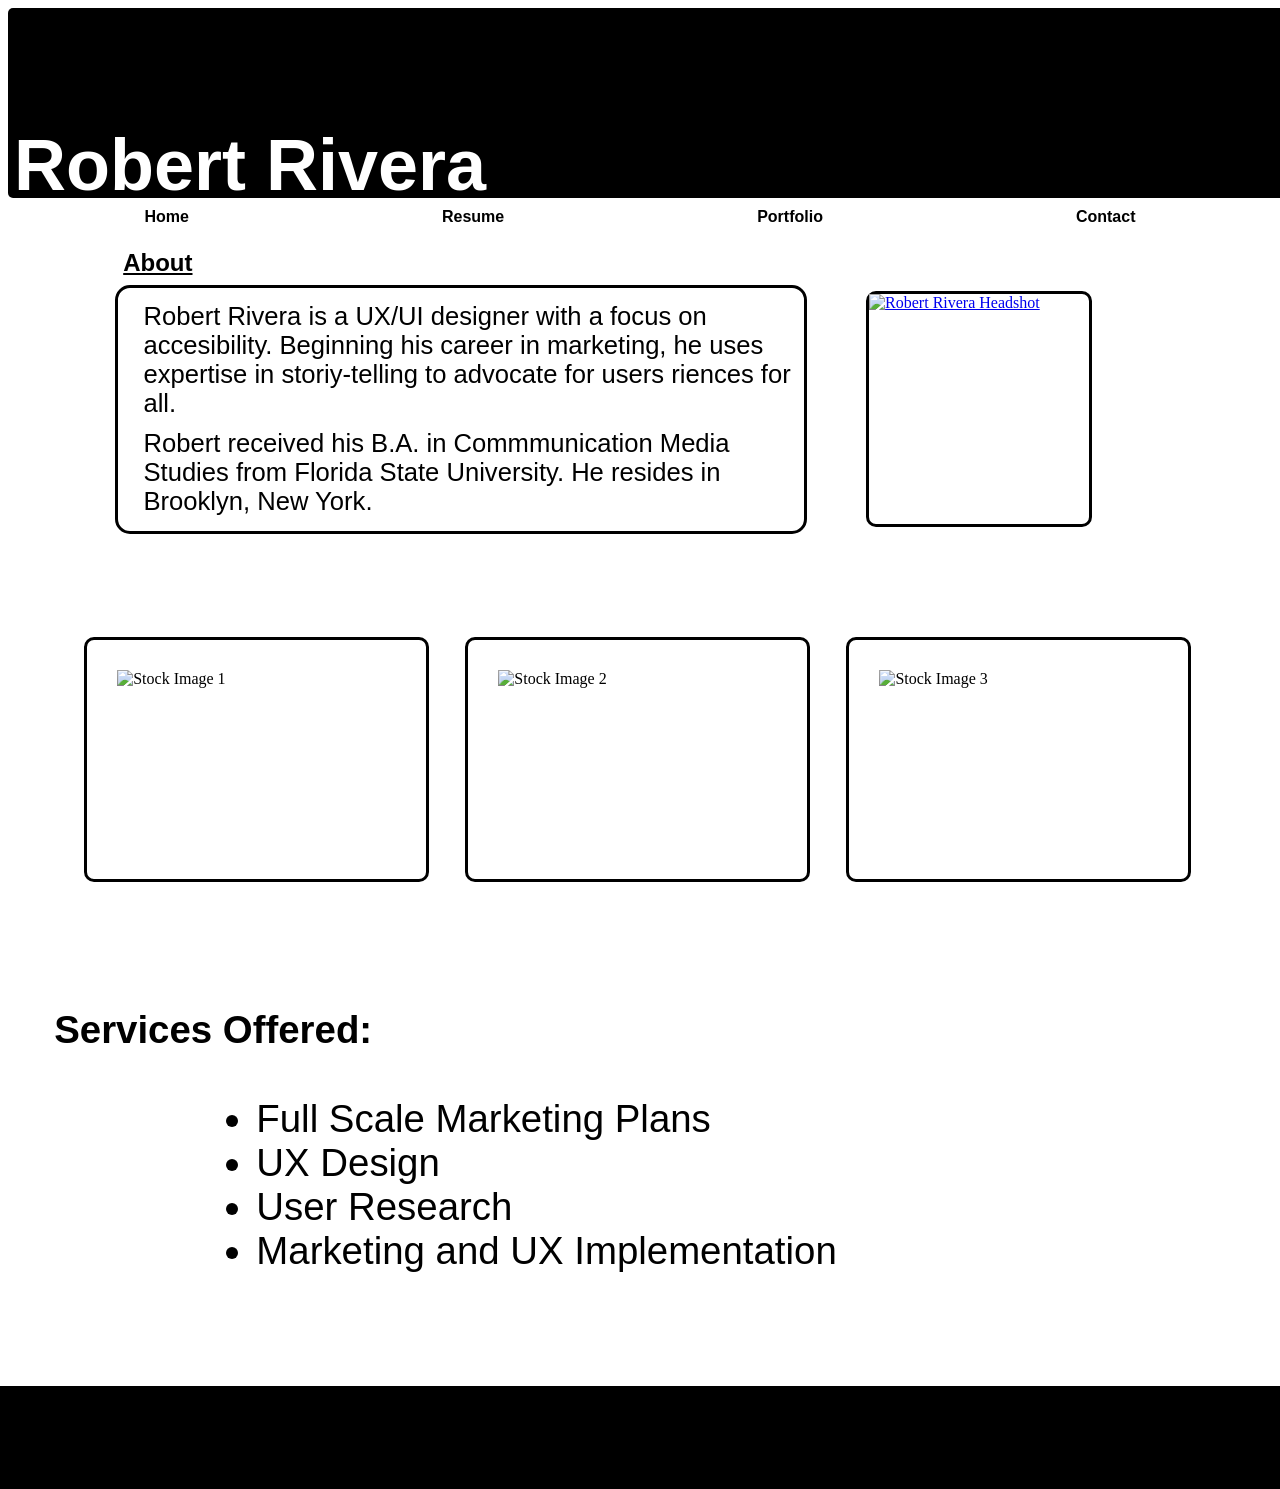
==== index.html @ d47c9785 "Add files via upload" ====
<!DOCTYPE html>
<html lang=eng>
    <head> 
<meta charset="UTF-8">
<meta name="viewport" content="width=device-width, initial-scale=1.0">
    <title> Robert Rivera Portfoliio </title>
      <link rel="stylesheet" href="index.css">
    </head>
<body>
    <div id="header">
    <div id="headertext">
    <h1>Robert Rivera</h1>
    </div>
    </div>
    <nav>
    <a href="https://rriver16-byte.github.io/INFO654/index.html">Home</a>
    <a href="https://rriver16-byte.github.io/INFO654/resume.html">Resume</a>
    <a href="https://rriver16-byte.github.io/INFO654/portfolio.html">Portfolio</a>
    <a href="https://rriver16-byte.github.io/INFO654/contact.html">Contact</a>
    </nav>


    <h2>About</h2>
    <div id="largecontainer1" class="column1">
    <div id= "container">
    <div id="lefttextbox">
    <div id="upperlefttext">
    <p>Robert Rivera is a UX/UI designer with a focus on accesibility. 
    Beginning his career in marketing, 
    he uses expertise in storiy-telling to advocate 
    for users riences for all.</p>
        </div>
    <div id="bottomlefttext"> 
    <p class="p">Robert received his B.A. in Commmunication Media Studies from 
    Florida State University. He resides in Brooklyn, New York.  </p>
    </div> 
        </div>
     </div>
    <div id="container2" width=100%>
        <a href= "https://www.linkedin.com/in/robert-rivera2015/">
        <img class="container2" src="robertheadshot.jpeg" alt="Robert Rivera Headshot" width=100% >
   </a>
            </div>
    </div>
    
<div id="imgcontainer">
<div class="row">
  <div class="column">
    <img src="stockimg1.jpg" alt="Stock Image 1" style="width:100%">
  </div>
  <div class="column">
    <img src="stockimg2.jpg" alt="Stock Image 2" style="width:115%">
  </div>
  <div class="column">
    <img src="stockimg3.jp" alt="Stock Image 3" style="width:115%">
  </div>
</div>
</div>
    
        <h3> Services Offered:</h3>
    <ul> 
        <li>Full Scale Marketing Plans</li> 
        <li>UX Design</li> 
        <li>User Research</li>
        <li>Marketing and UX Implementation </li>
    </ul>
    

<h3 class="footer"></h3>
        

<h1></h1>
    
</body>


</html>
---- index.css ----
#header {width: 108%; 
        text-align: left;
        border-radius:5px;
        margin: -60; 
        font-family: sans-serif; 
        font-size: x-large; 
        color:white;    
        padding: 6px}

a:hover {color: blue}
a:visited {color: purple}

#header {background-color: black;}

#headertext {position: relative; 
            top: 62px; 
            font-size: 36px}

.row1{display:flex}

.column1{flex:32%}

img {height: 100%; padding: -5vw}

#largecontainer1 {margin:1vw; 
                margin-left: 0;
                margin-top: 0;
                margin-right: 0;
                padding-right: -28vw;
                width: 88vw;
                height:20vw; 
                display:flex;
                justify-content: space-around;
                gap:-1vw;}

#container {height: 19vw; 
            margin:13px; 
            width: 61vw}

#container2 {
    height: 18vw; 
    margin-left: -6vw;
    margin-right: 0;
    margin-top: 1vw;
    margin-bottom: 1vw;
    padding-left: 0;
    width: 17vw;
    padding-right: 2px;
    border: solid; 
    border-radius: 10px;}
    

.textbox { display:inline-flex;
    width:9vw;
min-height: 121px;
font-family: sans-serif }

#lefttextbox {margin:-6px;
        margin-left: 4vw;
       padding-right: -18vw;
        padding-left:1vw; 
        height:19vw; 
        border:3px solid black;     
        width:52.6vw;  
        display:inline-flexbox;
        border-radius: 15px;
        font-family: sans-serif}

#upperlefttext {margin:-2vw;
        margin-left: -6vw; 
        padding-left:-42px; 
        margin-bottom: 01vw;
        padding: 3vw;
        margin-top: -2vw;
        height:7vw;     
        width:60vw;  
        display: flexbox;
        border-radius: 10px}

#bottomlefttext {margin:-6vw;
        margin-left: -3vw; 
        margin-right:34vw;
        padding: 0;
        padding-top: 5vw;
        height:7vw;     
        width:65vw;  
        display: flexbox;
        border-radius: 10px}





.footer {padding: 4vw; 
    position: absolute;
    width: 100%; 
    text-align: center; 
    font-weight:bold; 
    font-size: xx-large; 
    background-color: black;
    color: white;
    border-radius: 10px;
    margin: -32px; 
    margin-top:8vw; 
    margin-bottom:-3vw;}

#footer:hover {color: gray}


.row {display: flex;
        width: 112%;
        height: 14vw;
    margin-left: 25px; }

.column {flex:50 auto;
    padding: 30px; 
    display:flex; 
    height: 100%; 
    width: 100%; 
    border: solid;
    margin-right: 36px;
    border-radius: 10px;}

#imgcontainer {align-content: center;
            padding-left: -10vw;
            padding-right: 5vw;
            padding-bottom: -23vw;
             margin-right: 10vw;
            margin-left: 4vw;
            margin-bottom: -6vw;
            margin-top: -3vw;
            height: 34VW;
            padding: -30vw;}



nav { display:flex;
  justify-content:space-around;  
  padding: 10px; 
  margin: 0;
  font-family:sans-serif;
  color: black}

nav a {text-decoration:none; 
      color:black; 
        font-weight:bold}

navright {justify-content:space-around; 
  list-style: none; 
  padding: 10px; 
  margin: 0;
    font-family:sans-serif;}

h2{font-family: sans-serif;
   margin: 9vw; 
    margin-top: 1vw;
   text-align:left; 
   margin-bottom: 1px; 
   text-decoration-line: underline;}

h3{text-indent: -1vw; 
    margin: 25px;
    margin-top: 11vw;
    margin-bottom: -7vw;
    margin-left:59px;
    float: left;
    font-family: sans-serif;
    font-size:3vw;}

ul {margin: 10px;
    margin-top: 12vw; 
    height:12vw;
    padding: 17vw; 
    margin-left: 2.4vw;
    font-family: sans-serif;
    font-size: 3vw;
    margin-bottom: 10px; 
    padding-bottom: 23px;
    padding-top:6vw}

p {font-size: 2vw;
margin-top: 1px; margin-bottom: 1px;margin-left: 4vw;margin-right: 4vw}
.p {font-size: 2vw;
margin-top: 0; 
    padding-bottom: -5vw;
    margin-left: 4vw;
    margin-right: 4vw;
    width:53vw;}
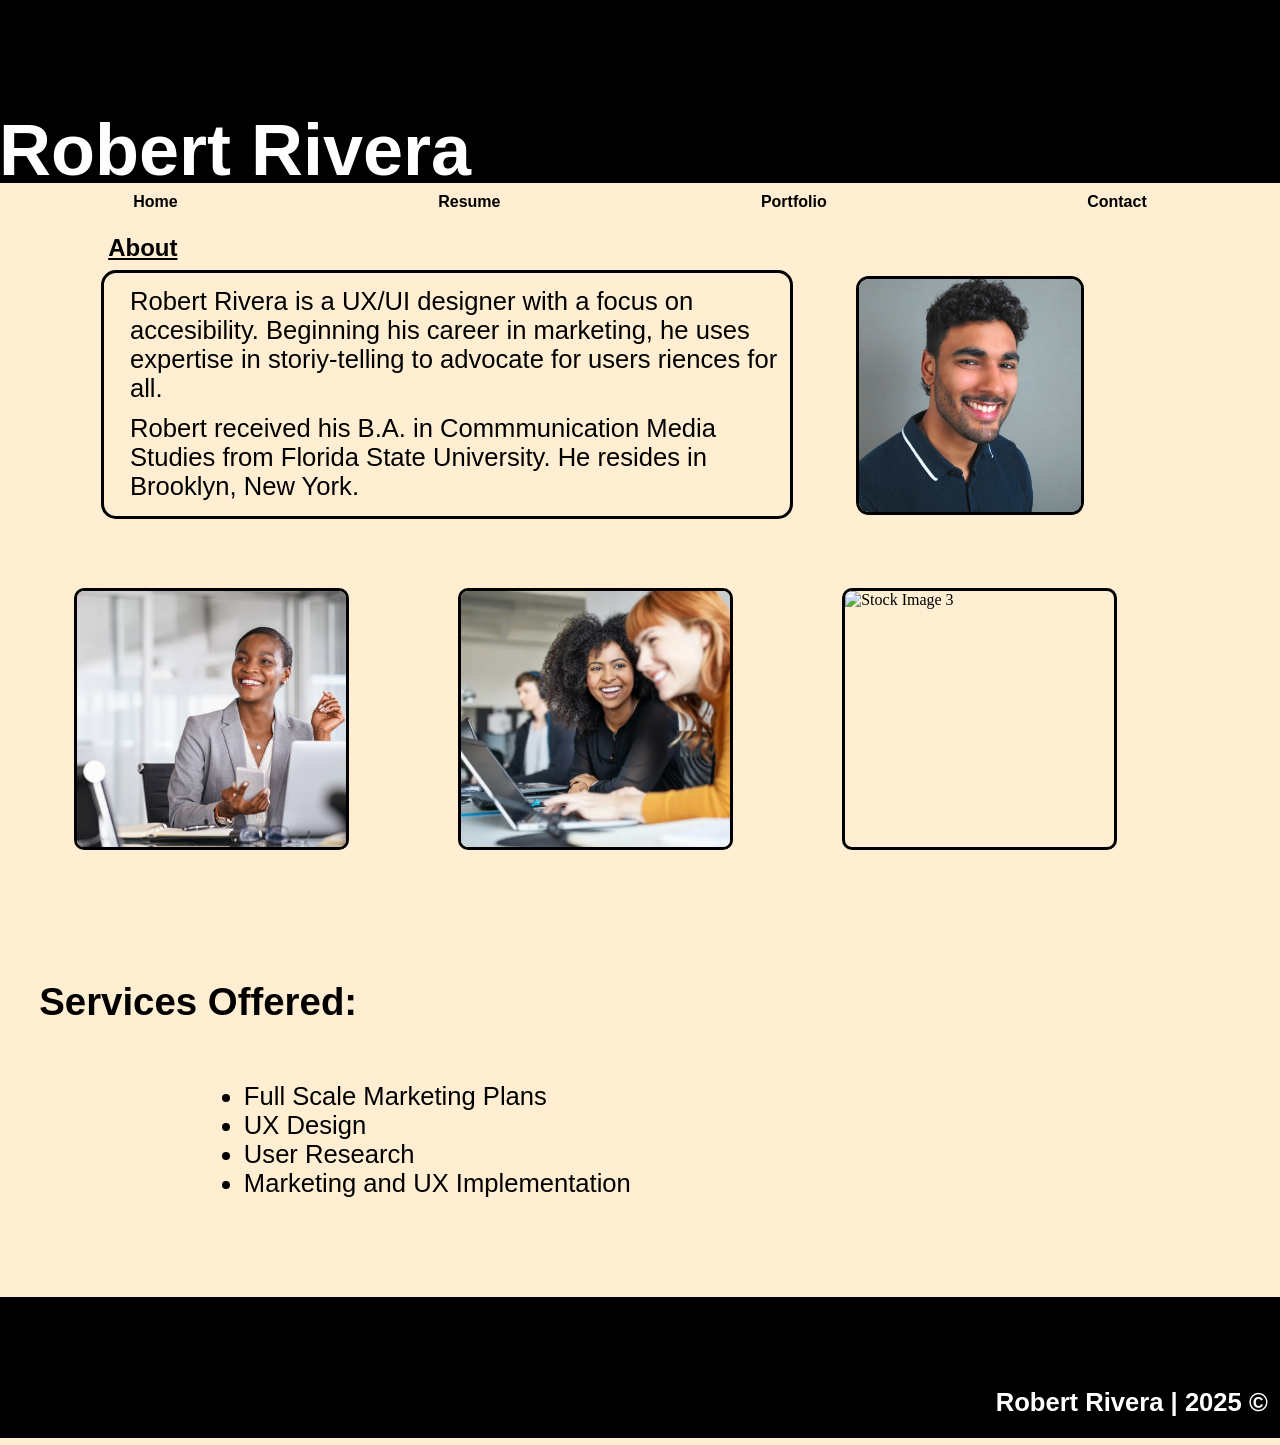
==== commit 5f78f0ac: "Add files via upload" ====
--- a/index.html
+++ b/index.html
@@ -13,7 +13,7 @@
     </div>
     </div>
     <nav>
-    <a href="https://rriver16-byte.github.io/INFO654/index.html">Home</a>
+    <a href="https://rriver16-byte.github.io/INFO654/">Home</a>
     <a href="https://rriver16-byte.github.io/INFO654/resume.html">Resume</a>
     <a href="https://rriver16-byte.github.io/INFO654/portfolio.html">Portfolio</a>
     <a href="https://rriver16-byte.github.io/INFO654/contact.html">Contact</a>
@@ -38,21 +38,21 @@
      </div>
     <div id="container2" width=100%>
         <a href= "https://www.linkedin.com/in/robert-rivera2015/">
-        <img class="container2" src="robertheadshot.jpeg" alt="Robert Rivera Headshot" width=100% >
+        <img class="container2img" src="images/robertheadshot.jpeg" alt="Robert Rivera Headshot"> 
    </a>
             </div>
     </div>
     
 <div id="imgcontainer">
 <div class="row">
-  <div class="column">
-    <img src="stockimg1.jpg" alt="Stock Image 1" style="width:100%">
+  <div class="column2">
+    <img class="imgcontainer" src="images/stockimg1.jpg" alt="Stock Image 1">
   </div>
-  <div class="column">
-    <img src="stockimg2.jpg" alt="Stock Image 2" style="width:115%">
+  <div class="column3">
+    <img src="images/stockimg2.jpg" alt="Stock Image 2" >
   </div>
-  <div class="column">
-    <img src="stockimg3.jp" alt="Stock Image 3" style="width:115%">
+  <div class="column4">
+    <img src="images/stockimg3.jpg" alt="Stock Image 3" >
   </div>
 </div>
 </div>
@@ -66,10 +66,11 @@
     </ul>
     
 
-<h3 class="footer"></h3>
-        
+<div id="footer">
+    <p class="footer">
+        Robert Rivera | 2025 © </p>
+    </div>
 
-<h1></h1>
     
 </body>
 
--- a/index.css
+++ b/index.css
@@ -10,30 +10,33 @@
 a:hover {color: blue}
 a:visited {color: purple}
 
+body {background-color: #ffeed2;
+        margin: -7px}
+
 #header {background-color: black;}
 
 #headertext {position: relative; 
             top: 62px; 
             font-size: 36px}
 
-.row1{display:flex}
-
-.column1{flex:32%}
-
-img {height: 100%; padding: -5vw}
+.row1{position: absolute;}
+
+.column1{flex:32%; }
+
 
 #largecontainer1 {margin:1vw; 
                 margin-left: 0;
                 margin-top: 0;
                 margin-right: 0;
-                padding-right: -28vw;
+                padding-right: 198vw;
+                padding: -4vw;
                 width: 88vw;
                 height:20vw; 
                 display:flex;
                 justify-content: space-around;
                 gap:-1vw;}
 
-#container {height: 19vw; 
+#container {height: 17vw; 
             margin:13px; 
             width: 61vw}
 
@@ -45,9 +48,25 @@
     margin-bottom: 1vw;
     padding-left: 0;
     width: 17vw;
-    padding-right: 2px;
-    border: solid; 
+    padding-right: 2px; 
     border-radius: 10px;}
+
+#container2 img {margin-left: 0;
+  width: 102%;
+  height: 101%;
+  object-fit:fill;
+border-radius: 1vw;
+    padding: -1vw;
+    border:solid black;
+}
+
+#container3 img {margin-left: 0;
+  width: 101%;
+  height: 101%;
+  object-fit:fill;
+border-radius: 1vw;
+    padding: -1vw;
+}
     
 
 .textbox { display:inline-flex;
@@ -91,48 +110,85 @@
 
 
 
-.footer {padding: 4vw; 
-    position: absolute;
-    width: 100%; 
-    text-align: center; 
+.footer {
+    position:relative;
+    text-align:right; 
     font-weight:bold; 
-    font-size: xx-large; 
-    background-color: black;
+    font-family: sans-serif;
+    font-size: 2vw; 
     color: white;
-    border-radius: 10px;
+    bottom: -5vw;
+    right: -3vw;
+    }
+
+#footer { width: 100%; 
+    display: 10px;
     margin: -32px; 
-    margin-top:8vw; 
-    margin-bottom:-3vw;}
-
-#footer:hover {color: gray}
-
-
-.row {display: flex;
-        width: 112%;
-        height: 14vw;
-    margin-left: 25px; }
-
-.column {flex:50 auto;
+    margin-top:3vw;
+    bottom: -2vw;
+    padding: 2vw; 
+    height: 7vw;
+    background-color: black}
+
+
+
+
+
+
+.column2 {position:absolute;
     padding: 30px; 
-    display:flex; 
-    height: 100%; 
-    width: 100%; 
-    border: solid;
-    margin-right: 36px;
-    border-radius: 10px;}
-
-#imgcontainer {align-content: center;
-            padding-left: -10vw;
-            padding-right: 5vw;
-            padding-bottom: -23vw;
-             margin-right: 10vw;
-            margin-left: 4vw;
-            margin-bottom: -6vw;
-            margin-top: -3vw;
-            height: 34VW;
-            padding: -30vw;}
-
-
+    height: 42%; 
+    width: 13vw; 
+    margin-top:-6vw;
+    margin-bottom: 5vw;
+    margin-right: 15px;
+    margin-left: -19vw;
+    column-gap: 41vw;
+    }
+
+.column3 {position: absolute;
+    padding: 30px; 
+    height: 38%; 
+    width: 14vw; 
+    margin-top:-6vw;
+    margin-bottom: 6vw;
+    margin-right: 3vw;
+    margin-left: 11vw;
+    column-gap: 19vw;
+    }
+
+.column4 {position: absolute;
+    padding: 30px; 
+    height: 40%; 
+    width: 13vw; 
+    margin-top:-6vw;
+    margin-bottom: 5vw;
+    margin-right: 25px;
+    margin-left: 41vw;
+    }
+
+
+
+#imgcontainer {margin-right: 1vw;
+            margin-left: 17vw;
+            margin-bottom: 1vw;
+            margin-top: -8vw;
+            height: 36VW;
+            padding: 19vw;
+            padding-left: 11vw;
+           position: absolute;
+            width:94vw;}
+
+#imgcontainer img {position: absolute;
+                height:20vw;
+                width: 21vw;
+                object-fit:cover;
+                padding: -23vw;
+                margin:-3vw;
+                margin-left: -5vw;
+                border-radius: 10px;
+                border:solid;
+            }
 
 nav { display:flex;
   justify-content:space-around;  
@@ -160,7 +216,7 @@
 
 h3{text-indent: -1vw; 
     margin: 25px;
-    margin-top: 11vw;
+    margin-top: 35vw;
     margin-bottom: -7vw;
     margin-left:59px;
     float: left;
@@ -168,12 +224,12 @@
     font-size:3vw;}
 
 ul {margin: 10px;
-    margin-top: 12vw; 
+    margin-top: 38vw; 
     height:12vw;
     padding: 17vw; 
-    margin-left: 2.4vw;
+    margin-left: 2.6vw;
     font-family: sans-serif;
-    font-size: 3vw;
+    font-size: 2vw;
     margin-bottom: 10px; 
     padding-bottom: 23px;
     padding-top:6vw}
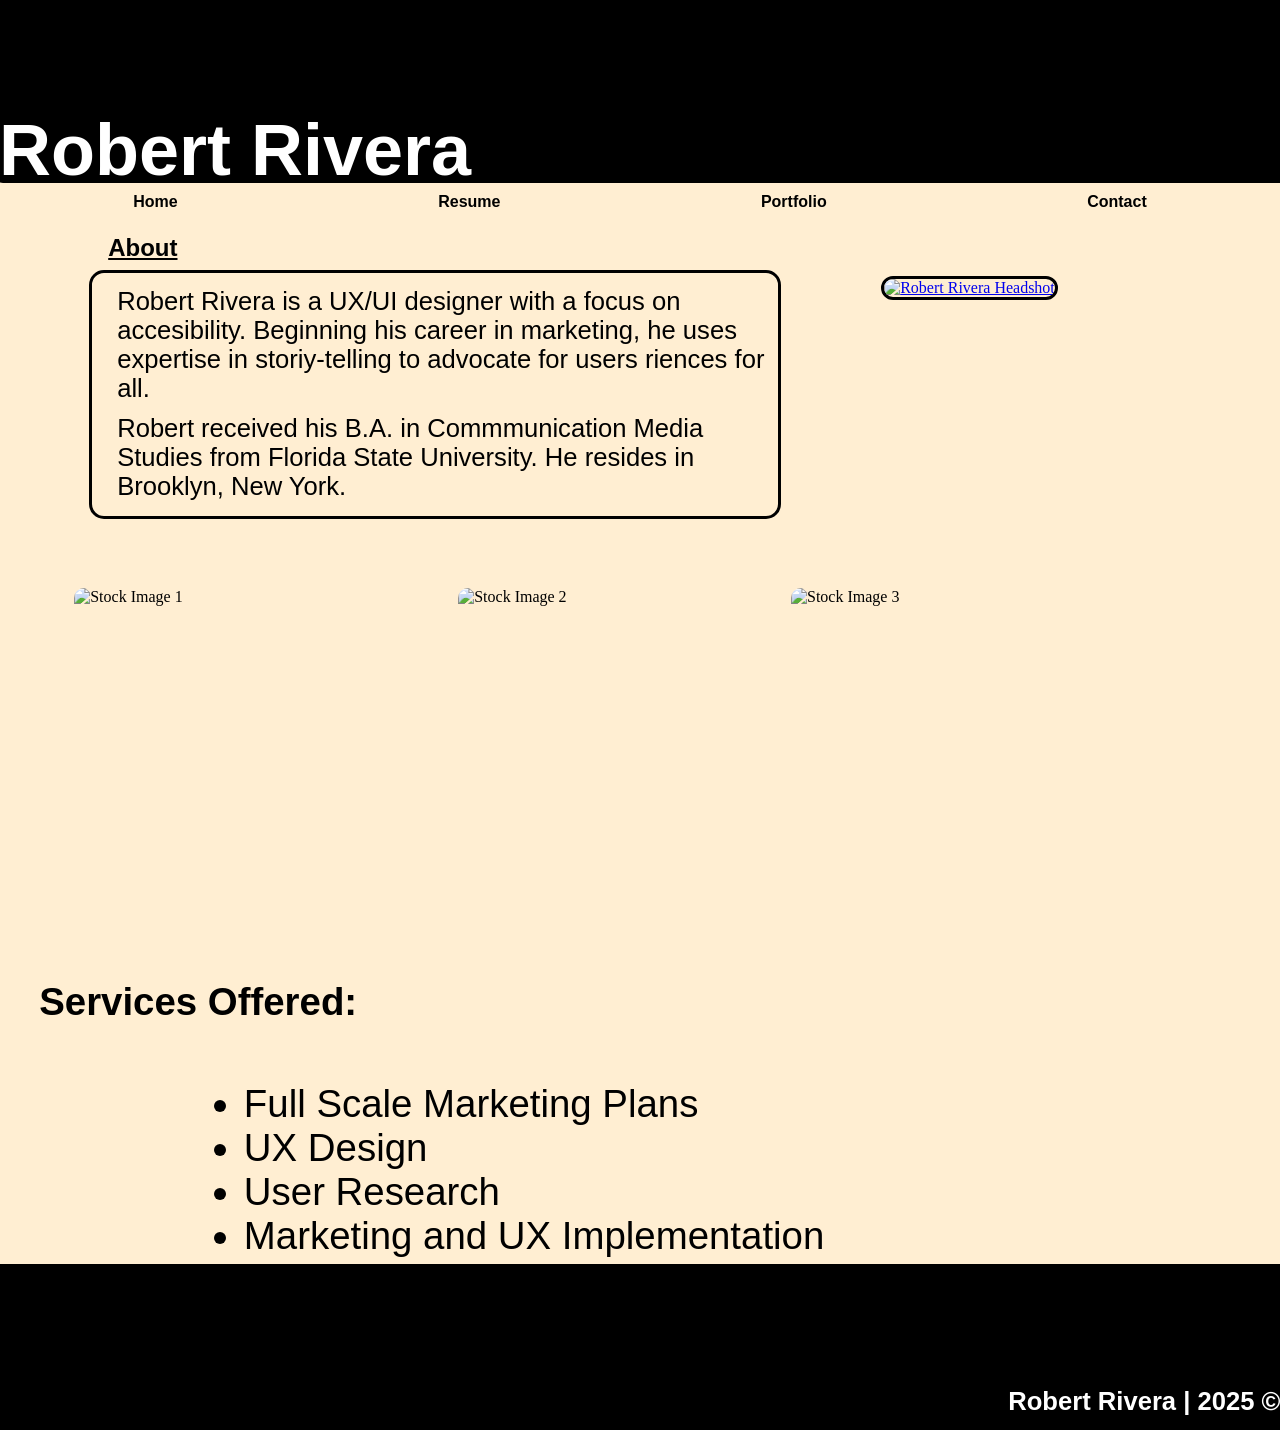
==== commit b0705dba: "Add files via upload" ====
--- a/index.html
+++ b/index.html
@@ -3,7 +3,7 @@
     <head> 
 <meta charset="UTF-8">
 <meta name="viewport" content="width=device-width, initial-scale=1.0">
-    <title> Robert Rivera Portfoliio </title>
+    <title> Robert Rivera Portfolio </title>
       <link rel="stylesheet" href="index.css">
     </head>
 <body>
--- a/index.css
+++ b/index.css
@@ -1,36 +1,79 @@
-#header {width: 108%; 
+#header {width: 100%; 
         text-align: left;
-        border-radius:5px;
-        margin: -60; 
+        border-radius:10px;
         font-family: sans-serif; 
         font-size: x-large; 
         color:white;    
-        padding: 6px}
-
-a:hover {color: blue}
-a:visited {color: purple}
-
-body {background-color: #ffeed2;
-        margin: -7px}
-
-#header {background-color: black;}
+        padding: 6px;
+    background-color: black;}
 
 #headertext {position: relative; 
             top: 62px; 
             font-size: 36px}
 
-.row1{position: absolute;}
-
-.column1{flex:32%; }
+
+nav { display:flex;
+  justify-content:space-around;  
+  padding: 10px; 
+  margin: 0;
+  font-family:sans-serif;
+  color: black}
+
+nav a {text-decoration:none; 
+      color:black; 
+        font-weight:bold}
+
+a:hover {color: blue}
+a:visited {color: purple}
+
+body {background-color: #ffeed2;
+        margin: -7px;
+        }
+
+h2{font-family: sans-serif;
+   margin: 9vw; 
+    margin-top: 1vw;
+   text-align:left; 
+   margin-bottom: 1px; 
+   text-decoration-line: underline;}
+
+h3{text-indent: -1vw; 
+    margin: 25px;
+    margin-top: 35vw;
+    margin-bottom: -7vw;
+    margin-left:59px;
+    float: left;
+    font-family: sans-serif;
+    font-size:3vw;}
+
+ul {margin: 10px;
+    margin-top: 38vw; 
+    height:12vw;
+    padding: 17vw; 
+    margin-left: 2.6vw;
+    font-family: sans-serif;
+    font-size: 3vw;
+    margin-bottom: 10px; 
+    padding-bottom: 23px;
+    padding-top:6vw}
+
+p {font-size: 2vw;
+margin-top: 1px; margin-bottom: 1px;margin-left: 4vw;margin-right: 4vw}
+.p {font-size: 2vw;
+margin-top: 0; 
+    padding-bottom: -5vw;
+    margin-left: 4vw;
+    margin-right: 4vw;
+    width:53vw;}
 
 
 #largecontainer1 {margin:1vw; 
                 margin-left: 0;
                 margin-top: 0;
                 margin-right: 0;
-                padding-right: 198vw;
+                padding-right: 9vw;
                 padding: -4vw;
-                width: 88vw;
+                width: 89vw;
                 height:20vw; 
                 display:flex;
                 justify-content: space-around;
@@ -38,7 +81,7 @@
 
 #container {height: 17vw; 
             margin:13px; 
-            width: 61vw}
+            width: 66vw}
 
 #container2 {
     height: 18vw; 
@@ -52,7 +95,7 @@
     border-radius: 10px;}
 
 #container2 img {margin-left: 0;
-  width: 102%;
+  width: 108%;
   height: 101%;
   object-fit:fill;
 border-radius: 1vw;
@@ -61,7 +104,7 @@
 }
 
 #container3 img {margin-left: 0;
-  width: 101%;
+  width: 107%;
   height: 101%;
   object-fit:fill;
 border-radius: 1vw;
@@ -104,33 +147,7 @@
         height:7vw;     
         width:65vw;  
         display: flexbox;
-        border-radius: 10px}
-
-
-
-
-
-.footer {
-    position:relative;
-    text-align:right; 
-    font-weight:bold; 
-    font-family: sans-serif;
-    font-size: 2vw; 
-    color: white;
-    bottom: -5vw;
-    right: -3vw;
-    }
-
-#footer { width: 100%; 
-    display: 10px;
-    margin: -32px; 
-    margin-top:3vw;
-    bottom: -2vw;
-    padding: 2vw; 
-    height: 7vw;
-    background-color: black}
-
-
+        }
 
 
 
@@ -160,11 +177,11 @@
 .column4 {position: absolute;
     padding: 30px; 
     height: 40%; 
-    width: 13vw; 
+    width: -3vw; 
     margin-top:-6vw;
     margin-bottom: 5vw;
     margin-right: 25px;
-    margin-left: 41vw;
+    margin-left: 37vw;
     }
 
 
@@ -177,70 +194,38 @@
             padding: 19vw;
             padding-left: 11vw;
            position: absolute;
-            width:94vw;}
+            width:-3vw;}
 
 #imgcontainer img {position: absolute;
                 height:20vw;
-                width: 21vw;
-                object-fit:cover;
+                width: 28vw;
+                object-fit:scale-down;
                 padding: -23vw;
                 margin:-3vw;
                 margin-left: -5vw;
                 border-radius: 10px;
-                border:solid;
             }
 
-nav { display:flex;
-  justify-content:space-around;  
-  padding: 10px; 
-  margin: 0;
-  font-family:sans-serif;
-  color: black}
-
-nav a {text-decoration:none; 
-      color:black; 
-        font-weight:bold}
-
-navright {justify-content:space-around; 
-  list-style: none; 
-  padding: 10px; 
-  margin: 0;
-    font-family:sans-serif;}
-
-h2{font-family: sans-serif;
-   margin: 9vw; 
-    margin-top: 1vw;
-   text-align:left; 
-   margin-bottom: 1px; 
-   text-decoration-line: underline;}
-
-h3{text-indent: -1vw; 
-    margin: 25px;
-    margin-top: 35vw;
-    margin-bottom: -7vw;
-    margin-left:59px;
-    float: left;
+
+
+  .footer {
+    position:absolute;
+    text-align:right; 
+    font-weight:bold; 
     font-family: sans-serif;
-    font-size:3vw;}
-
-ul {margin: 10px;
-    margin-top: 38vw; 
-    height:12vw;
-    padding: 17vw; 
-    margin-left: 2.6vw;
-    font-family: sans-serif;
-    font-size: 2vw;
-    margin-bottom: 10px; 
-    padding-bottom: 23px;
-    padding-top:6vw}
-
-p {font-size: 2vw;
-margin-top: 1px; margin-bottom: 1px;margin-left: 4vw;margin-right: 4vw}
-.p {font-size: 2vw;
-margin-top: 0; 
-    padding-bottom: -5vw;
-    margin-left: 4vw;
-    margin-right: 4vw;
-    width:53vw;}
-
-  +    font-size: 2vw; 
+    color: white;
+    bottom: 1vw;
+    right: -2vw;
+    }
+
+#footer { position: absolute;
+    width: 104%; 
+    display:block;
+    margin: -95px; 
+    margin-top:4vw;
+    bottom: -34vw;
+    padding: 3vw; 
+    height: 7vw;
+    background-color: black}
+
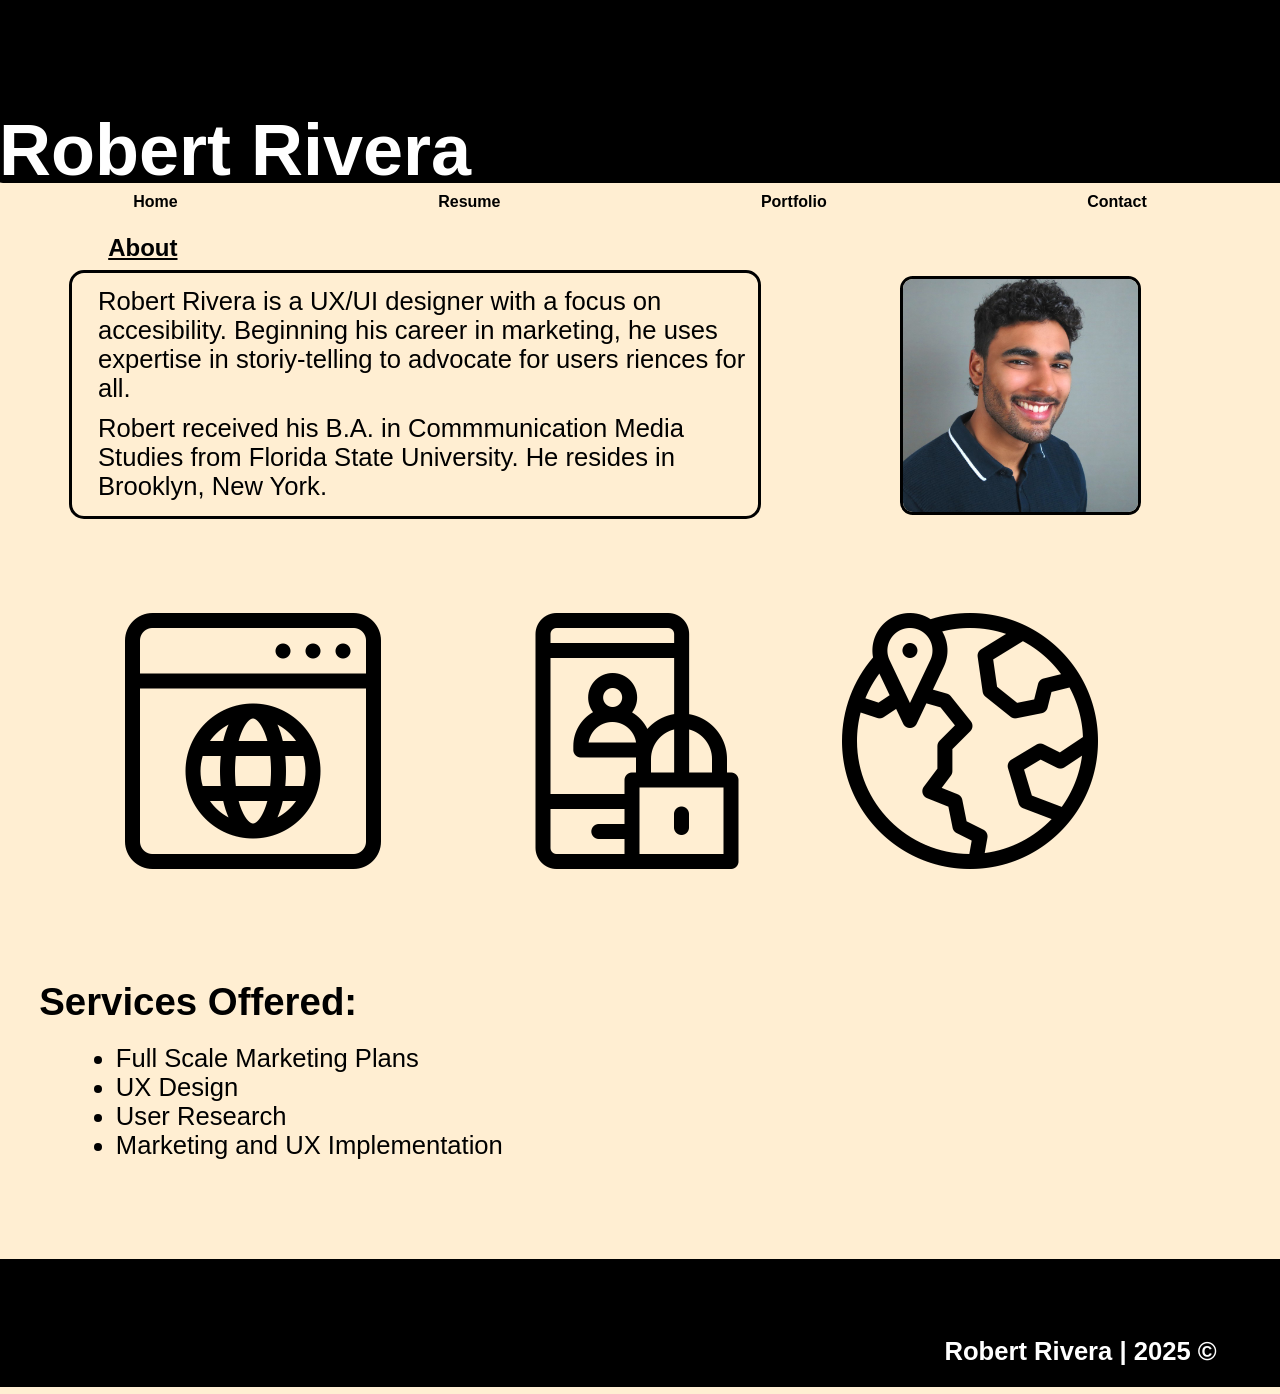
==== commit 1e32b7fb: "Add files via upload" ====
--- a/index.html
+++ b/index.html
@@ -1,5 +1,4 @@
-<!DOCTYPE html>
-<html lang=eng>
+<!DOCTYPE html><html lang=eng>
     <head> 
 <meta charset="UTF-8">
 <meta name="viewport" content="width=device-width, initial-scale=1.0">
@@ -36,7 +35,7 @@
     </div> 
         </div>
      </div>
-    <div id="container2" width=100%>
+    <div id="container2">
         <a href= "https://www.linkedin.com/in/robert-rivera2015/">
         <img class="container2img" src="images/robertheadshot.jpeg" alt="Robert Rivera Headshot"> 
    </a>
--- a/index.css
+++ b/index.css
@@ -28,6 +28,7 @@
 
 body {background-color: #ffeed2;
         margin: -7px;
+        height: 100%;
         }
 
 h2{font-family: sans-serif;
@@ -49,19 +50,19 @@
 ul {margin: 10px;
     margin-top: 38vw; 
     height:12vw;
-    padding: 17vw; 
+    padding: 7vw; 
     margin-left: 2.6vw;
     font-family: sans-serif;
-    font-size: 3vw;
-    margin-bottom: 10px; 
+    font-size: 2vw;
+    margin-bottom: 14px; 
     padding-bottom: 23px;
-    padding-top:6vw}
+    padding-top:3vw}
 
 p {font-size: 2vw;
 margin-top: 1px; margin-bottom: 1px;margin-left: 4vw;margin-right: 4vw}
 .p {font-size: 2vw;
 margin-top: 0; 
-    padding-bottom: -5vw;
+    padding-bottom: 0;
     margin-left: 4vw;
     margin-right: 4vw;
     width:53vw;}
@@ -72,20 +73,17 @@
                 margin-top: 0;
                 margin-right: 0;
                 padding-right: 9vw;
-                padding: -4vw;
                 width: 89vw;
                 height:20vw; 
                 display:flex;
-                justify-content: space-around;
-                gap:-1vw;}
+                justify-content: space-around;}
 
 #container {height: 17vw; 
             margin:13px; 
             width: 66vw}
 
 #container2 {
-    height: 18vw; 
-    margin-left: -6vw;
+    height: 18vw;
     margin-right: 0;
     margin-top: 1vw;
     margin-bottom: 1vw;
@@ -99,7 +97,6 @@
   height: 101%;
   object-fit:fill;
 border-radius: 1vw;
-    padding: -1vw;
     border:solid black;
 }
 
@@ -108,35 +105,30 @@
   height: 101%;
   object-fit:fill;
 border-radius: 1vw;
-    padding: -1vw;
 }
     
 
-.textbox { display:inline-flex;
+.textbox {
     width:9vw;
 min-height: 121px;
 font-family: sans-serif }
 
 #lefttextbox {margin:-6px;
         margin-left: 4vw;
-       padding-right: -18vw;
         padding-left:1vw; 
         height:19vw; 
         border:3px solid black;     
         width:52.6vw;  
-        display:inline-flexbox;
         border-radius: 15px;
         font-family: sans-serif}
 
-#upperlefttext {margin:-2vw;
-        margin-left: -6vw; 
-        padding-left:-42px; 
-        margin-bottom: 01vw;
+#upperlefttext {margin:0;
+        margin-left: -6vw;
+        margin-bottom: 1vw;
         padding: 3vw;
         margin-top: -2vw;
         height:7vw;     
-        width:60vw;  
-        display: flexbox;
+        width:60vw;
         border-radius: 10px}
 
 #bottomlefttext {margin:-6vw;
@@ -145,8 +137,7 @@
         padding: 0;
         padding-top: 5vw;
         height:7vw;     
-        width:65vw;  
-        display: flexbox;
+        width:65vw;
         }
 
 
@@ -177,7 +168,6 @@
 .column4 {position: absolute;
     padding: 30px; 
     height: 40%; 
-    width: -3vw; 
     margin-top:-6vw;
     margin-bottom: 5vw;
     margin-right: 25px;
@@ -188,19 +178,17 @@
 
 #imgcontainer {margin-right: 1vw;
             margin-left: 17vw;
-            margin-bottom: 1vw;
-            margin-top: -8vw;
-            height: 36VW;
-            padding: 19vw;
+            margin-bottom: -57vw;
+            margin-top: -12vw;
+            padding: 25vw;
             padding-left: 11vw;
            position: absolute;
-            width:-3vw;}
+            width:44vw;}
 
 #imgcontainer img {position: absolute;
                 height:20vw;
                 width: 28vw;
                 object-fit:scale-down;
-                padding: -23vw;
                 margin:-3vw;
                 margin-left: -5vw;
                 border-radius: 10px;
@@ -208,24 +196,23 @@
 
 
 
-  .footer {
-    position:absolute;
+.footer {
+    position:relative;
     text-align:right; 
     font-weight:bold; 
     font-family: sans-serif;
     font-size: 2vw; 
-    color: white;
-    bottom: 1vw;
-    right: -2vw;
-    }
-
-#footer { position: absolute;
-    width: 104%; 
-    display:block;
-    margin: -95px; 
-    margin-top:4vw;
-    bottom: -34vw;
-    padding: 3vw; 
-    height: 7vw;
+    color: #ffffff;
+    bottom: -4vw;
+    right: 1vw; border: none;
+    margin-bottom: -3vw;
+}
+
+#footer { width: 100%; 
+    margin: -32px; 
+    margin-top:3vw;
+    margin-bottom: -20vw;
+    bottom: 6vw;
+    padding: 2vw; 
+    height: 6vw;
     background-color: black}
-
